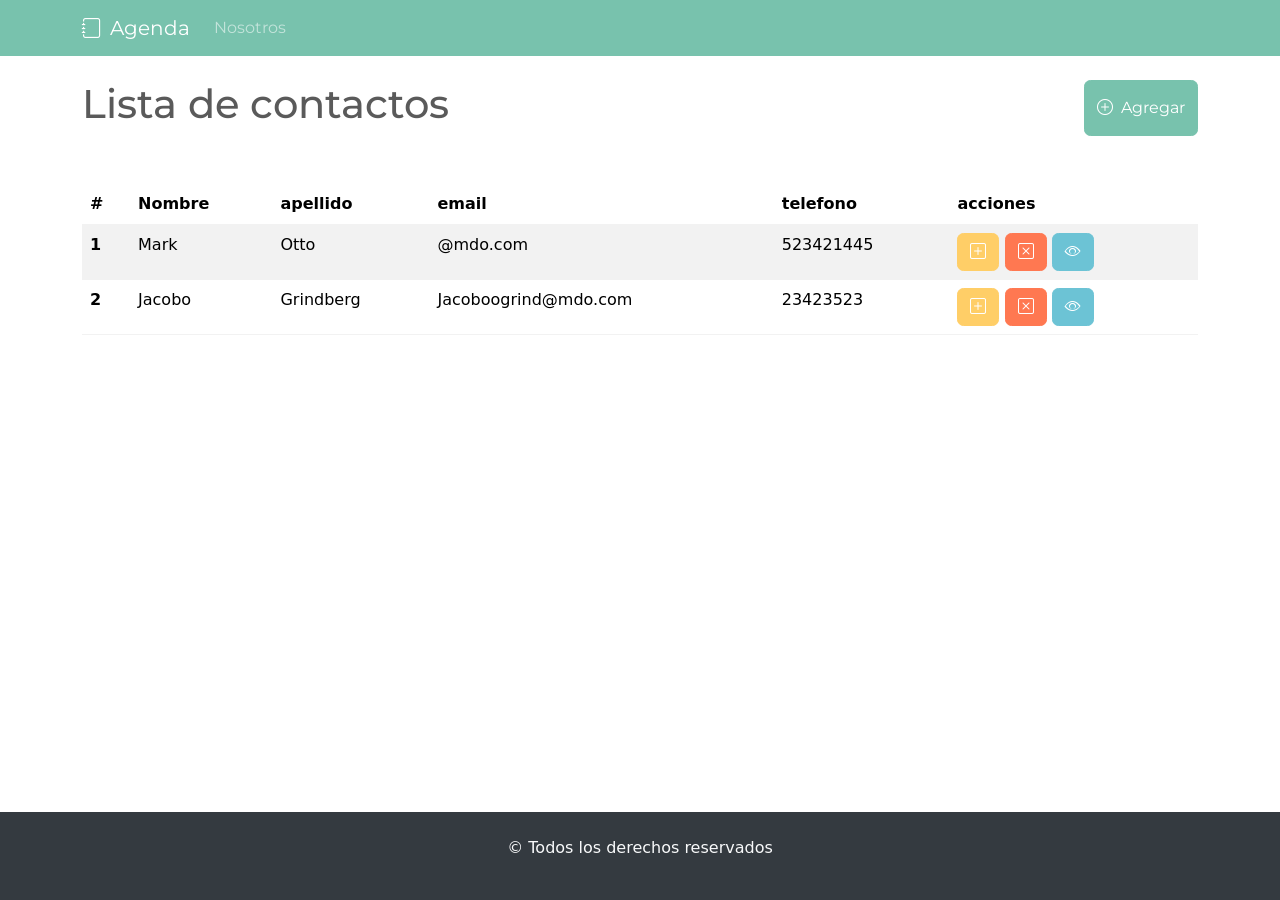
==== Index.html @ d59884b3 "Se modifico el modal" ====
<!DOCTYPE html>
<html lang="es">
  <head>
    <meta charset="UTF-8" />
    <meta name="viewport" content="width=device-width, initial-scale=1.0" />
    <!-- <link
      href="https://cdn.jsdelivr.net/npm/bootstrap@5.3.3/dist/css/bootstrap.min.css"
      rel="stylesheet"
      integrity="sha384-QWTKZyjpPEjISv5WaRU9OFeRpok6YctnYmDr5pNlyT2bRjXh0JMhjY6hW+ALEwIH"
      crossorigin="anonymous"
    /> -->
    <link rel="stylesheet" href="./css/bootstrap.min.css" />
    <link
      rel="stylesheet"
      href="https://cdn.jsdelivr.net/npm/bootstrap-icons@1.11.3/font/bootstrap-icons.min.css"
    />
    <link rel="stylesheet" href="./css/style.css" />
    <title>Agenda de contactos</title>
  </head>
  <body>
    <header>
      <nav class="navbar navbar-expand-lg bg-primary" data-bs-theme="dark">
        <div class="container">
          <a class="navbar-brand" href="./Index.html"
            ><i class="bi bi-journal me-2"></i>Agenda
          </a>
          <button
            class="navbar-toggler"
            type="button"
            data-bs-toggle="collapse"
            data-bs-target="#navbarSupportedContent"
            aria-controls="navbarSupportedContent"
            aria-expanded="false"
            aria-label="Toggle navigation"
          >
            <span class="navbar-toggler-icon"></span>
          </button>
          <div class="collapse navbar-collapse" id="navbarSupportedContent">
            <ul class="navbar-nav me-auto mb-2 mb-lg-0">
              <li class="nav-item">
                <a class="nav-link" href="./pages/SobreNosotros.html"
                  >Nosotros</a
                >
              </li>
            </ul>
          </div>
        </div>
      </nav>
    </header>

    <main class="container my-4">
     

      <div class="d-flex justify-content-between">
        <h1>Lista de contactos</h1>
        <button
          class="btn btn-primary"
          data-bs-toggle="modal"
          data-bs-target="#Modal"
        >
          <i class="bi bi-plus-circle me-1"></i> Agregar
        </button>
      </div>

      <section class="table-responsive mt-5">
        <table class="table table-striped">
          <thead>
            <tr>
              <th scope="col">#</th>
              <th scope="col">Nombre</th>
              <th scope="col">apellido</th>
              <th scope="col">email</th>
              <th scope="col">telefono</th>
              <th scope="col">acciones</th>
            </tr>
          </thead>
          <tbody>
            <tr>
              <th scope="row">1</th>
              <td>Mark</td>
              <td>Otto</td>
              <td>@mdo.com</td>
              <td>523421445</td>
              <td>
                <button class="btn btn-warning">
                  <i class="bi bi-plus-square"></i>
                </button>
                <button class="btn btn-danger btn">
                  <i class="bi bi-x-square"></i>
                </button>
                <button class="btn btn-info btn">
                  <i class="bi bi-eye"></i>
                </button>
              </td>
            </tr>

            <tr>
              <th scope="row">2</th>
              <td>Jacobo</td>
              <td>Grindberg</td>
              <td>Jacoboogrind@mdo.com</td>
              <td>23423523</td>
              <td>
                <button class="btn btn-warning">
                  <i class="bi bi-plus-square"></i>
                </button>
                <button class="btn btn-danger btn">
                  <i class="bi bi-x-square"></i>
                </button>
                <button class="btn btn-info btn">
                  <i class="bi bi-eye"></i>
                </button>
              </td>
            </tr>
          </tbody>
        </table>
      </section>

       <!-- Modal -->
       <section
       class="modal fade"
       id="Modal"
       tabindex="-1"
       aria-labelledby="ModalLabel"
       aria-hidden="true"
     >
       <div class="modal-dialog">
         <div class="modal-content">
           <div class="modal-header">
             <h5 class="modal-title" id="ModalLabel">Agregar Contactos</h5>
             <button
               type="button"
               class="btn-close"
               data-bs-dismiss="modal"
               aria-label="Close"
             ></button>
           </div>

           <div class="modal-body">
             <form>
               <div class="mb-3">
                 <label for="email" class="form-label">email</label>
                 <input
                   minlength="5"
                   maxlength="100"
                   type="email"
                   class="form-control"
                   id="email"
                   placeholder="ej: nombredecontacto@gmail.com"
                 />
               </div>

               <div class="mb-3">
                 <label for="Nombre" class="form-label">nombre</label>
                 <input
                   type="text"
                   class="form-control"
                   id="Nombre"
                   minlength="3"
                   maxlength="50"
                   placeholder="ej: Matias"
                 />
               </div>

               <div class="mb-3">
                 <label for="apellido" class="form-label">apellido</label>
                 <input
                   type="text"
                   class="form-control"
                   id="apellido"
                   minlength="4"
                   maxlength="70"
                   placeholder="ej:  sanchez"
                 />
               </div>

               <div class="mb-3">
                 <label for="apodo" class="form-label">apodo</label>
                 <input
                   type="text"
                   class="form-control"
                   id="apodo"
                   minlength="4"
                   maxlength="70"
                   placeholder="ej:  Mati"
                 />
               </div>

               <div class="mb-3">
                 <label for="telefono" class="form-label">telefono</label>
                 <input
                   type="number"
                   class="form-control"
                   id="telefono"
                   minlength="8"
                   maxlength="50"
                   placeholder="ej: 38156382"
                 />
               </div>

               <div class="modal-footer">
                 <button
                   type="button"
                   class="btn btn-secondary"
                   data-bs-dismiss="modal"
                 >
                   Cerrar
                 </button>
                 <button type="submit" class="btn btn-primary">
                   Guardar contacto
                 </button>
               </div>
             </form>
           </div>
         </div>
       </div>
     </section>
    </main>

    <footer class="bg-dark py-4">
      <p class="text-light text-center">&copy; Todos los derechos reservados</p>
    </footer>
    <script
      src="https://cdn.jsdelivr.net/npm/bootstrap@5.3.3/dist/js/bootstrap.bundle.min.js"
      integrity="sha384-YvpcrYf0tY3lHB60NNkmXc5s9fDVZLESaAA55NDzOxhy9GkcIdslK1eN7N6jIeHz"
      crossorigin="anonymous"
    ></script>
    <script src="./js/app.js"></script>
  </body>
</html>
---- css/style.css ----
body{
    display: flex;
    flex-direction: column;
    min-height: 100vh;
}

main{
flex-grow: 1;
}
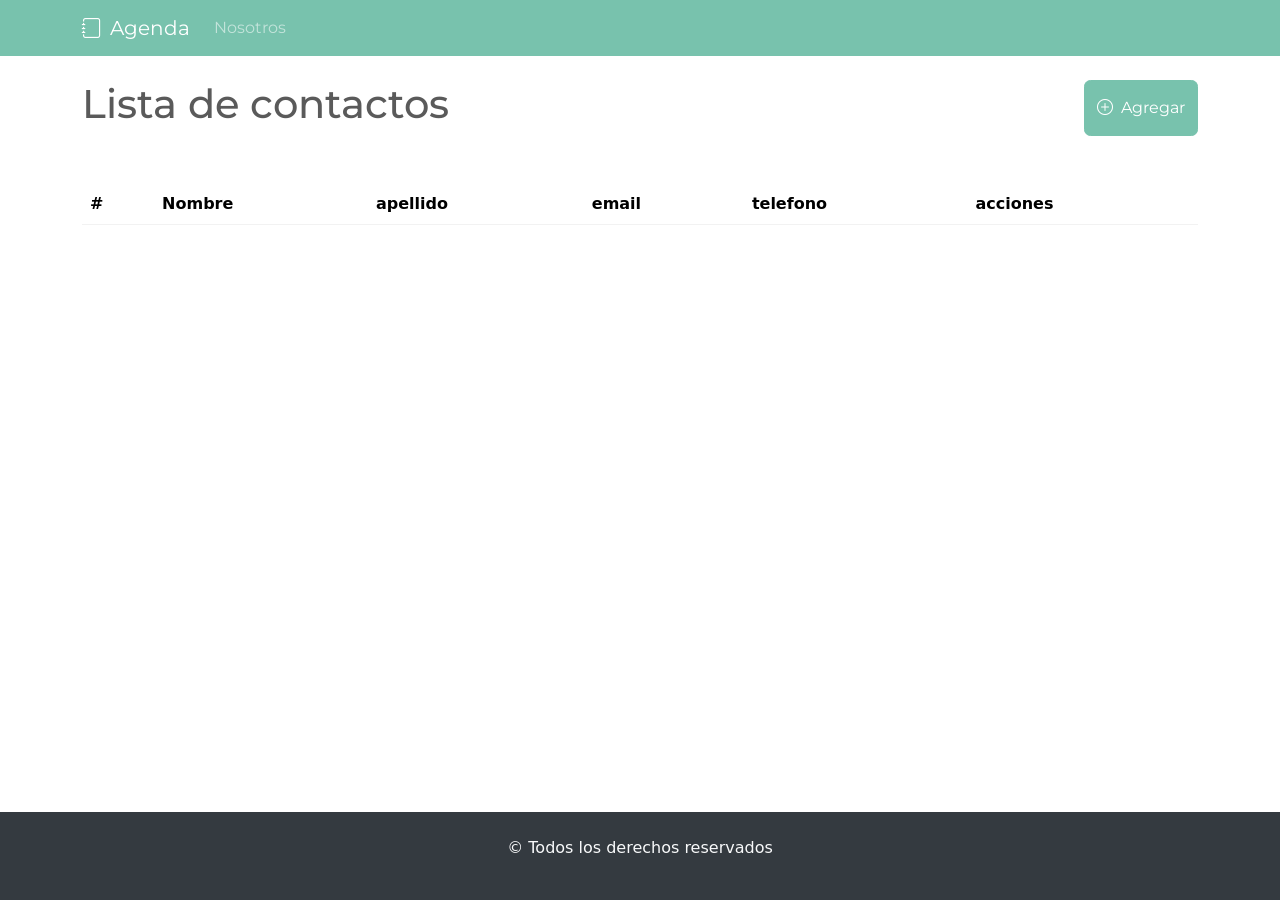
==== commit 0d10f388: "Se termino a crudAGENDA" ====
--- a/Index.html
+++ b/Index.html
@@ -49,14 +49,10 @@
     </header>
 
     <main class="container my-4">
-     
-
       <div class="d-flex justify-content-between">
         <h1>Lista de contactos</h1>
         <button
-          class="btn btn-primary"
-          data-bs-toggle="modal"
-          data-bs-target="#Modal"
+          class="btn btn-primary" id="BotonAgregar"
         >
           <i class="bi bi-plus-circle me-1"></i> Agregar
         </button>
@@ -75,146 +71,127 @@
             </tr>
           </thead>
           <tbody>
-            <tr>
-              <th scope="row">1</th>
-              <td>Mark</td>
-              <td>Otto</td>
-              <td>@mdo.com</td>
-              <td>523421445</td>
-              <td>
-                <button class="btn btn-warning">
-                  <i class="bi bi-plus-square"></i>
-                </button>
-                <button class="btn btn-danger btn">
-                  <i class="bi bi-x-square"></i>
-                </button>
-                <button class="btn btn-info btn">
-                  <i class="bi bi-eye"></i>
-                </button>
-              </td>
-            </tr>
-
-            <tr>
-              <th scope="row">2</th>
-              <td>Jacobo</td>
-              <td>Grindberg</td>
-              <td>Jacoboogrind@mdo.com</td>
-              <td>23423523</td>
-              <td>
-                <button class="btn btn-warning">
-                  <i class="bi bi-plus-square"></i>
-                </button>
-                <button class="btn btn-danger btn">
-                  <i class="bi bi-x-square"></i>
-                </button>
-                <button class="btn btn-info btn">
-                  <i class="bi bi-eye"></i>
-                </button>
-              </td>
-            </tr>
+           
           </tbody>
         </table>
       </section>
 
-       <!-- Modal -->
-       <section
-       class="modal fade"
-       id="Modal"
-       tabindex="-1"
-       aria-labelledby="ModalLabel"
-       aria-hidden="true"
-     >
-       <div class="modal-dialog">
-         <div class="modal-content">
-           <div class="modal-header">
-             <h5 class="modal-title" id="ModalLabel">Agregar Contactos</h5>
-             <button
-               type="button"
-               class="btn-close"
-               data-bs-dismiss="modal"
-               aria-label="Close"
-             ></button>
-           </div>
-
-           <div class="modal-body">
-             <form>
-               <div class="mb-3">
-                 <label for="email" class="form-label">email</label>
-                 <input
-                   minlength="5"
-                   maxlength="100"
-                   type="email"
-                   class="form-control"
-                   id="email"
-                   placeholder="ej: nombredecontacto@gmail.com"
-                 />
-               </div>
-
-               <div class="mb-3">
-                 <label for="Nombre" class="form-label">nombre</label>
-                 <input
-                   type="text"
-                   class="form-control"
-                   id="Nombre"
-                   minlength="3"
-                   maxlength="50"
-                   placeholder="ej: Matias"
-                 />
-               </div>
-
-               <div class="mb-3">
-                 <label for="apellido" class="form-label">apellido</label>
-                 <input
-                   type="text"
-                   class="form-control"
-                   id="apellido"
-                   minlength="4"
-                   maxlength="70"
-                   placeholder="ej:  sanchez"
-                 />
-               </div>
-
-               <div class="mb-3">
-                 <label for="apodo" class="form-label">apodo</label>
-                 <input
-                   type="text"
-                   class="form-control"
-                   id="apodo"
-                   minlength="4"
-                   maxlength="70"
-                   placeholder="ej:  Mati"
-                 />
-               </div>
-
-               <div class="mb-3">
-                 <label for="telefono" class="form-label">telefono</label>
-                 <input
-                   type="number"
-                   class="form-control"
-                   id="telefono"
-                   minlength="8"
-                   maxlength="50"
-                   placeholder="ej: 38156382"
-                 />
-               </div>
-
-               <div class="modal-footer">
-                 <button
-                   type="button"
-                   class="btn btn-secondary"
-                   data-bs-dismiss="modal"
-                 >
-                   Cerrar
-                 </button>
-                 <button type="submit" class="btn btn-primary">
-                   Guardar contacto
-                 </button>
-               </div>
-             </form>
-           </div>
-         </div>
-       </div>
-     </section>
+      <!-- Modal -->
+      <section
+        class="modal fade"
+        id="Modal"
+        tabindex="-1"
+        aria-labelledby="ModalLabel"
+        aria-hidden="true"
+      >
+        <div class="modal-dialog">
+          <div class="modal-content">
+            <div class="modal-header">
+              <h5 class="modal-title" id="ModalLabel">Agregar Contactos</h5>
+              <button
+                type="button"
+                class="btn-close"
+                data-bs-dismiss="modal"
+                aria-label="Close"
+              ></button>
+            </div>
+
+            <div class="modal-body">
+              <form>
+                <div class="mb-3">
+                  <label for="email" class="form-label">email</label>
+                  <input
+                    minlength="5"
+                    maxlength="100"
+                    type="email"
+                    class="form-control"
+                    id="email"
+                    placeholder="ej: nombredecontacto@gmail.com"
+                    required
+                    name="Email"
+                  />
+                </div>
+
+                <div class="mb-3">
+                  <label for="Nombre" class="form-label">nombre</label>
+                  <input
+                    type="text"
+                    class="form-control"
+                    id="Nombre"
+                    minlength="3"
+                    maxlength="50"
+                    placeholder="ej: Matias"
+                    name="Nombre"
+                    required
+                  />
+                </div>
+
+                <div class="mb-3">
+                  <label for="apellido" class="form-label">apellido</label>
+                  <input
+                    type="text"
+                    class="form-control"
+                    id="apellido"
+                    minlength="4"
+                    maxlength="70"w
+                    placeholder="ej:  sanchez"
+                    name="Apellido"
+                    required
+                  />
+                </div>
+
+                <div class="mb-3">
+                  <label for="apodo" class="form-label">apodo</label>
+                  <input
+                    type="text"
+                    class="form-control"
+                    id="apodo"
+                    minlength="4"
+                    maxlength="70"
+                    placeholder="ej:  Mati"
+                  />
+                </div>
+
+                <div class="mb-3">
+                  <label for="telefono" class="form-label">telefono</label>
+                  <input
+                    type="tel"
+                    class="form-control"
+                    id="telefono"
+                    minlength="8"
+                    maxlength="50"
+                    placeholder="ej: 38156382"
+                    required
+                  />
+                </div>
+
+                <div class="mb-3">
+                  <label for="url" class="form-label">URL de la imagen</label>
+                  <input
+                    type="url"
+                    class="form-control"
+                    id="url"
+                    required
+                  />
+                </div>
+
+                <div class="modal-footer">
+                  <button
+                    type="button"
+                    class="btn btn-secondary"
+                    data-bs-dismiss="modal"
+                  >
+                    Cerrar
+                  </button>
+                  <button type="submit" class="btn btn-primary">
+                    Guardar contacto
+                  </button>
+                </div>
+              </form>
+            </div>
+          </div>
+        </div>
+      </section>
     </main>
 
     <footer class="bg-dark py-4">
@@ -225,6 +202,6 @@
       integrity="sha384-YvpcrYf0tY3lHB60NNkmXc5s9fDVZLESaAA55NDzOxhy9GkcIdslK1eN7N6jIeHz"
       crossorigin="anonymous"
     ></script>
-    <script src="./js/app.js"></script>
+    <script src="./js/app.js" type="module"></script>
   </body>
 </html>
